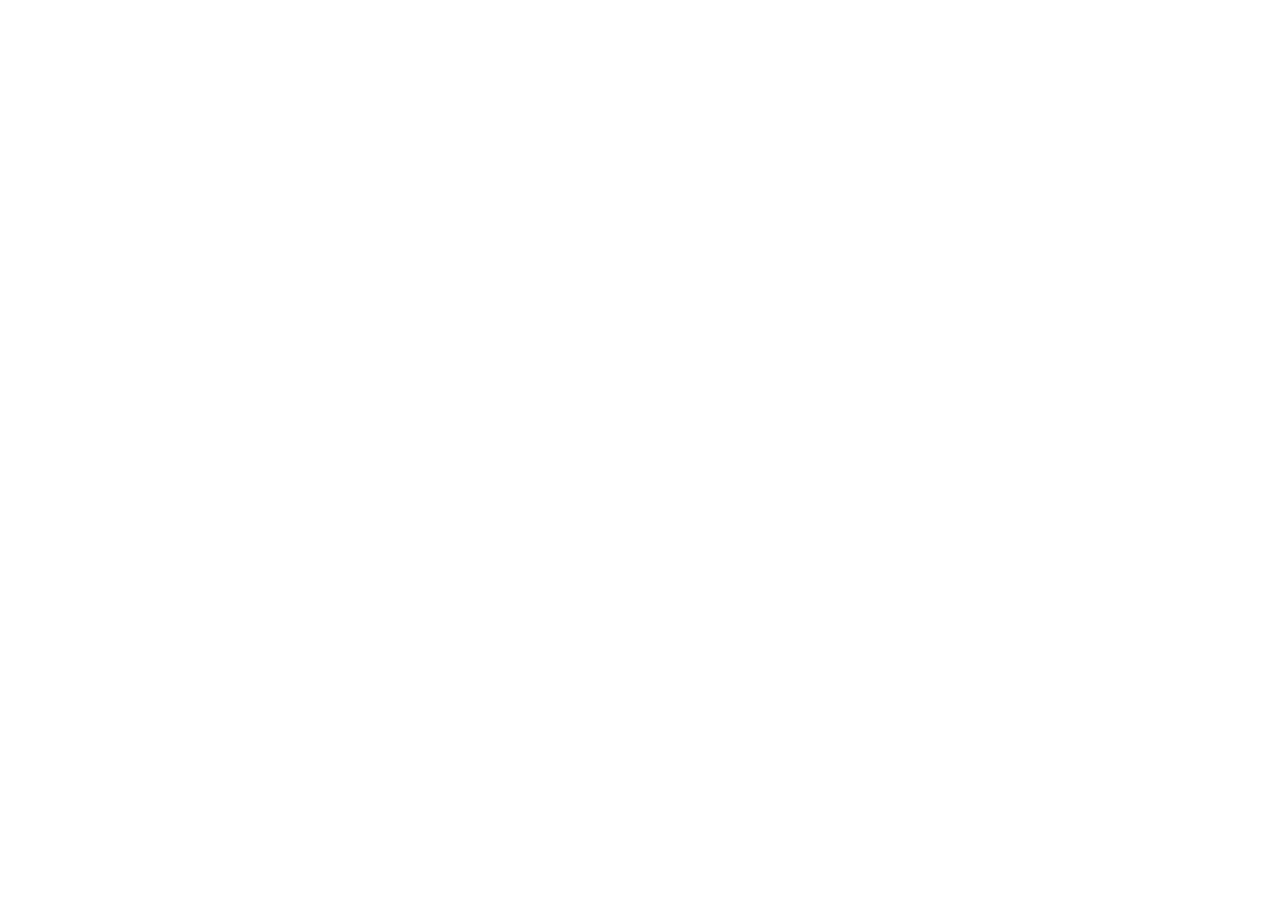
==== index.html @ ce31a36b "feat(arquivos): adiciona os arquivos de estruturação do site" ====
<!DOCTYPE html>
<html lang="en">

<head>
    <meta charset="UTF-8">
    <meta name="viewport" content="width=device-width, initial-scale=1.0">
    <link rel="stylesheet" href="style.css">

    <title>Página Inicial</title>
</head>

<body>
    <div>
        
    </div>
</body>

</html>
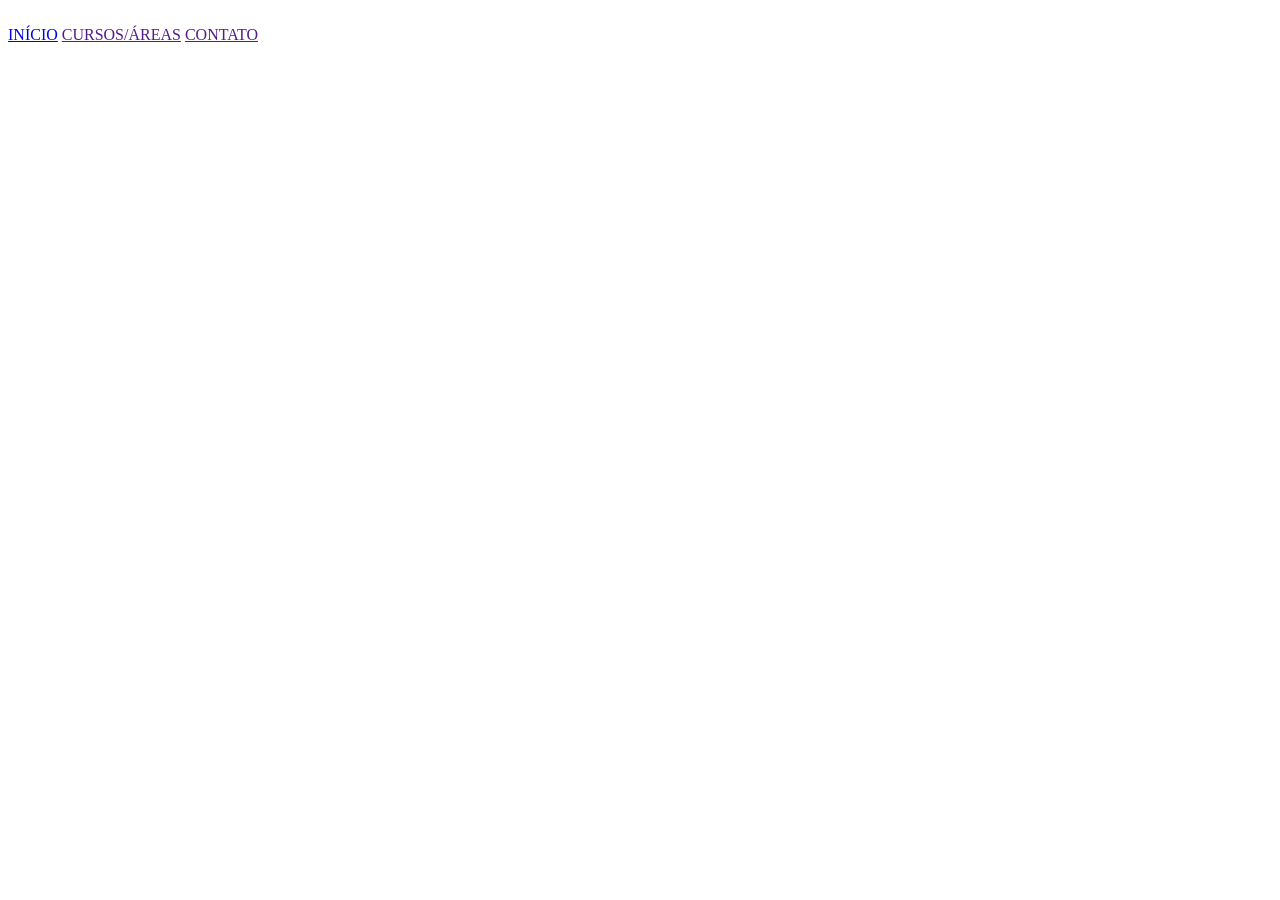
==== commit 0df45fc3: "feat: add navbar, logo, links no index.html" ====
--- a/index.html
+++ b/index.html
@@ -9,10 +9,23 @@
     <title>Página Inicial</title>
 </head>
 
-<body>
-    <div>
+<body id="content">
+    <section>
+        <nav id="navbar">
+            <div class="logo">
+                <img src="img/logo.jpg" alt="">
+            </div>
+            <div class="links">
+                <a href="index.html">INÍCIO</a>
+                <a href="">CURSOS/ÁREAS</a>
+                <a href="">CONTATO</a>
+            </div>
+        </nav>
+    </section>
+
+    <section>
         
-    </div>
+    </section>
 </body>
 
 </html>
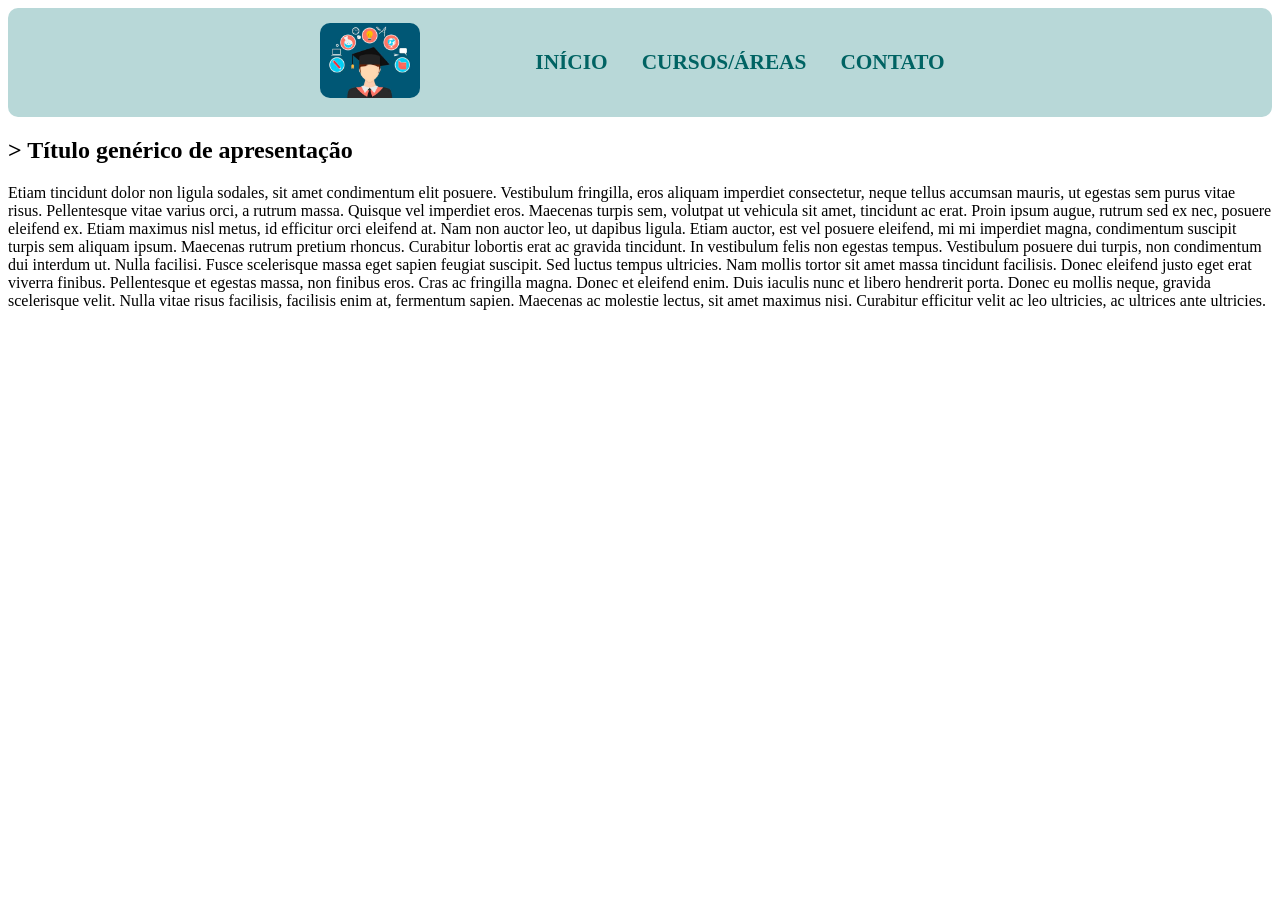
==== commit 4298d8e2: "feat: inserção de conteúdos no index.html" ====
--- a/index.html
+++ b/index.html
@@ -9,8 +9,8 @@
     <title>Página Inicial</title>
 </head>
 
-<body id="content">
-    <section>
+<body>
+    <section id="content">
         <nav id="navbar">
             <div class="logo">
                 <img src="img/logo.jpg" alt="">
@@ -24,7 +24,27 @@
     </section>
 
     <section>
-        
+        <div>
+            <h1 class="title">> Título genérico de apresentação</h1>
+            <p class="text-content">
+                Etiam tincidunt dolor non ligula sodales, sit amet condimentum elit posuere. Vestibulum fringilla, eros
+                aliquam imperdiet consectetur, neque tellus accumsan mauris, ut egestas sem purus vitae risus.
+                Pellentesque vitae varius orci, a rutrum massa. Quisque vel imperdiet eros. Maecenas turpis sem,
+                volutpat ut vehicula sit amet, tincidunt ac erat. Proin ipsum augue, rutrum sed ex nec, posuere eleifend
+                ex. Etiam maximus nisl metus, id efficitur orci eleifend at. Nam non auctor leo, ut dapibus ligula.
+                Etiam auctor, est vel posuere eleifend, mi mi imperdiet magna, condimentum suscipit turpis sem aliquam
+                ipsum. Maecenas rutrum pretium rhoncus. Curabitur lobortis erat ac gravida tincidunt. In vestibulum
+                felis non egestas tempus.
+
+                Vestibulum posuere dui turpis, non condimentum dui interdum ut. Nulla facilisi. Fusce scelerisque massa
+                eget sapien feugiat suscipit. Sed luctus tempus ultricies. Nam mollis tortor sit amet massa tincidunt
+                facilisis. Donec eleifend justo eget erat viverra finibus. Pellentesque et egestas massa, non finibus
+                eros. Cras ac fringilla magna. Donec et eleifend enim. Duis iaculis nunc et libero hendrerit porta.
+                Donec eu mollis neque, gravida scelerisque velit. Nulla vitae risus facilisis, facilisis enim at,
+                fermentum sapien. Maecenas ac molestie lectus, sit amet maximus nisi. Curabitur efficitur velit ac leo
+                ultricies, ac ultrices ante ultricies.
+            </p>
+        </div>
     </section>
 </body>
 
--- a/style.css
+++ b/style.css
@@ -0,0 +1,36 @@
+#content {
+    display: flex;
+    justify-content: center;
+}
+
+#navbar {
+    display: flex;
+    justify-content: center;
+    align-items: center;
+    padding: 15px;
+    background-color: rgb(184, 216, 216);
+    border-radius: 10px;
+    width: 100%;
+}
+
+#navbar .links {
+    margin-left: 100px;
+}
+
+#navbar .links a {
+    color: rgb(0, 99, 99);
+    font-weight: 600;
+    font-size: 16pt;
+    padding: 15px;
+    text-decoration: none;
+}
+
+#navbar .logo img{
+    width: 100px;
+    border-radius: 10px;
+}
+
+#navbar a:hover {
+    color: rgb(0, 146, 146);
+    text-decoration: underline;
+}
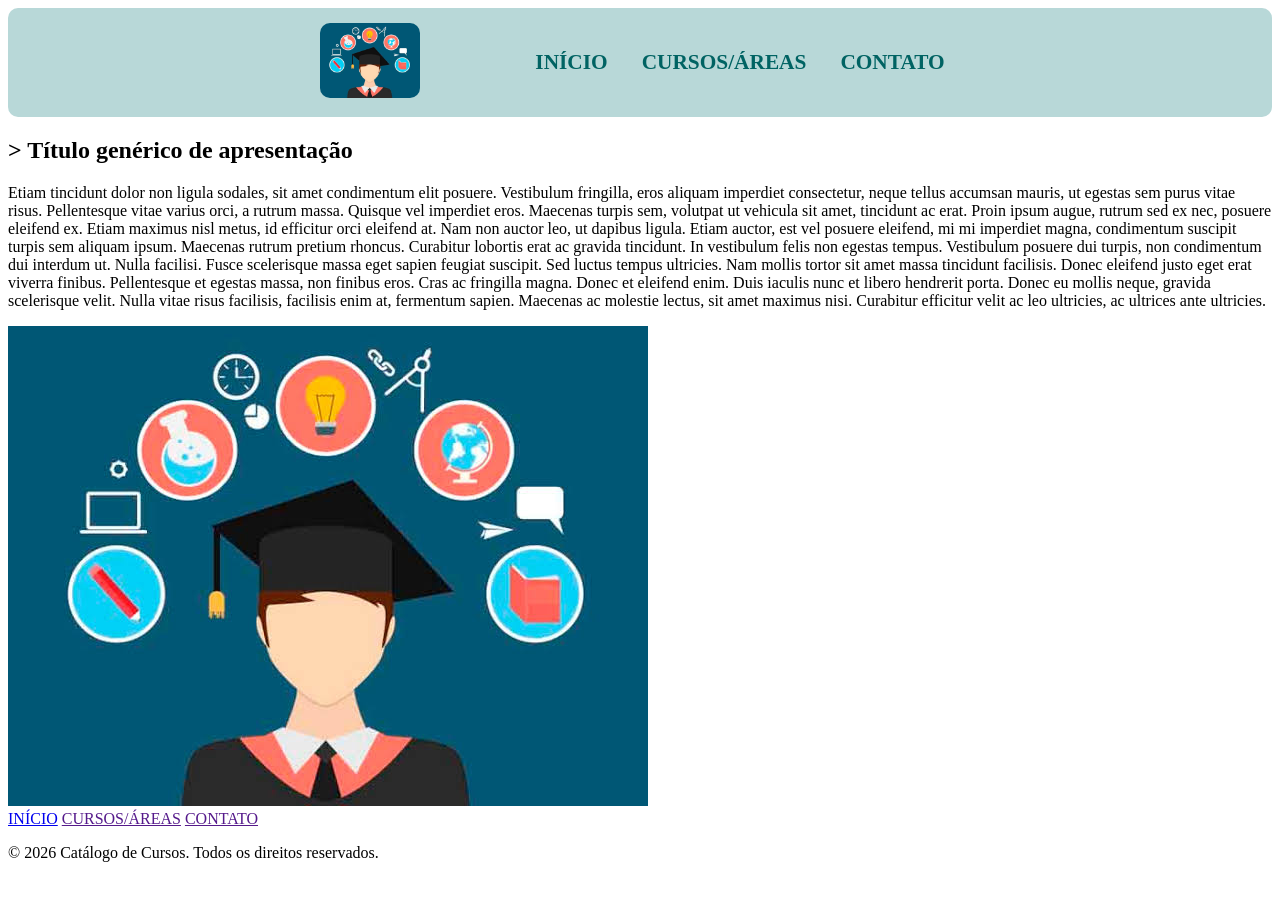
==== commit b8666fc2: "feat: criação de footer no site" ====
--- a/index.html
+++ b/index.html
@@ -46,6 +46,22 @@
             </p>
         </div>
     </section>
+
+    <section>
+        <footer id="footer">
+            <div class="logo">
+                <img src="img/logo.jpg" alt="">
+            </div>
+            <div class="links">
+                <a href="index.html">INÍCIO</a>
+                <a href="">CURSOS/ÁREAS</a>
+                <a href="">CONTATO</a>
+            </div>
+
+            <p class="copy">© 2026 Catálogo de Cursos. Todos os direitos reservados.</p>
+        </footer>
+
+    </section>
 </body>
 
 </html>
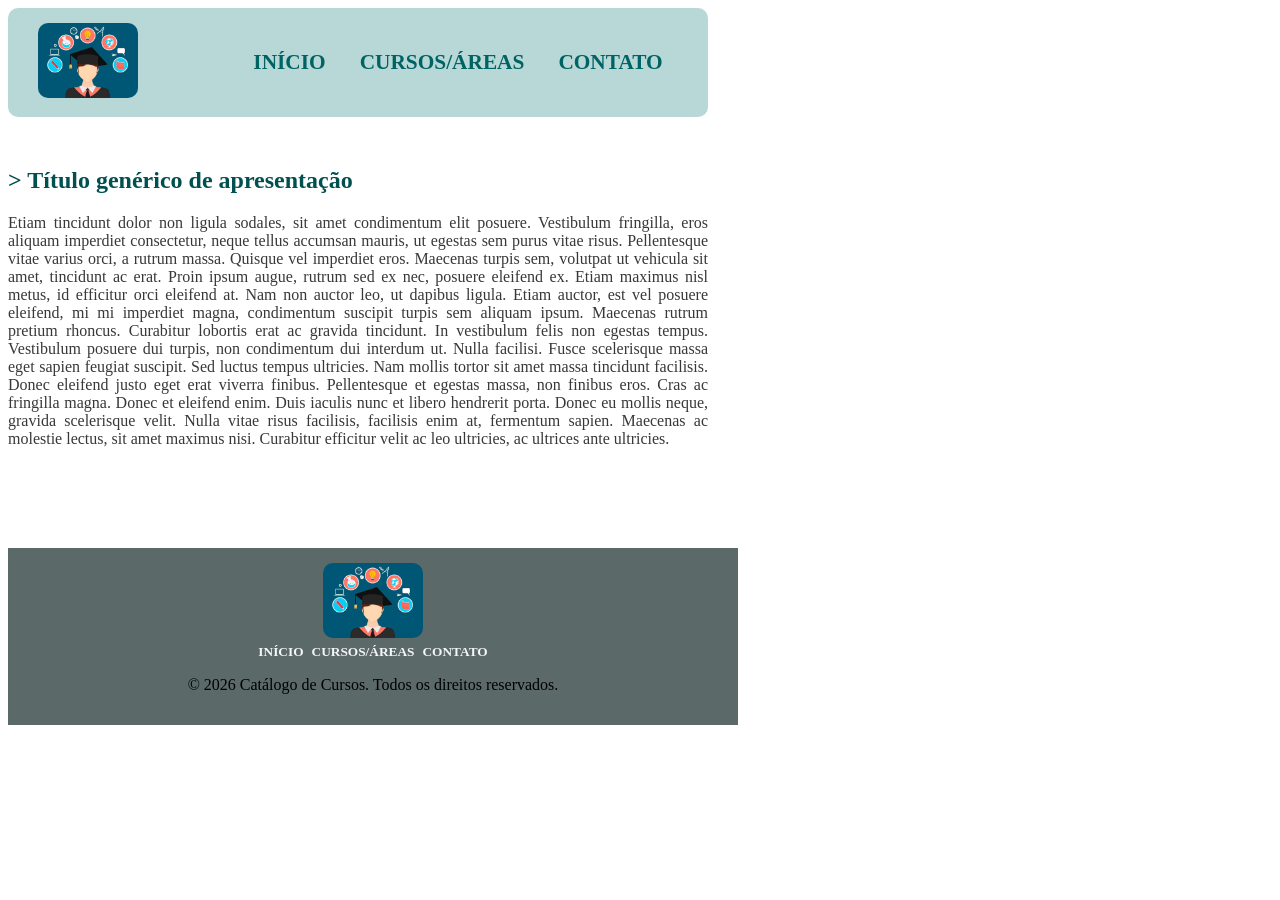
==== commit cbd27e8a: "fix: conserta os links da navbar no index.html bem como outras correções" ====
--- a/index.html
+++ b/index.html
@@ -17,8 +17,8 @@
             </div>
             <div class="links">
                 <a href="index.html">INÍCIO</a>
-                <a href="">CURSOS/ÁREAS</a>
-                <a href="">CONTATO</a>
+                <a href="cursos.html">CURSOS/ÁREAS</a>
+                <a href="contato.html">CONTATO</a>
             </div>
         </nav>
     </section>
--- a/style.css
+++ b/style.css
@@ -1,6 +1,11 @@
+body {
+    width: 700px;
+}
+
 #content {
     display: flex;
     justify-content: center;
+    margin-bottom: 50px;
 }
 
 #navbar {
@@ -25,7 +30,7 @@
     text-decoration: none;
 }
 
-#navbar .logo img{
+#navbar .logo img {
     width: 100px;
     border-radius: 10px;
 }
@@ -33,4 +38,250 @@
 #navbar a:hover {
     color: rgb(0, 146, 146);
     text-decoration: underline;
+}
+
+/*conteúdo*/
+.title {
+    color: rgb(0, 80, 80);
+}
+
+.text-content {
+    text-align: justify;
+    font-size: 12pt;
+    color: rgb(56, 56, 56);
+}
+
+/*footer*/
+#footer {
+    margin-top: 100px;
+    padding: 15px;
+    background-color: rgb(91, 105, 105);
+    width: 100%;
+        text-align: center;
+
+}
+
+#footer .links a {
+    color: rgb(245, 245, 245);
+    font-weight: 600;
+    font-size: 10pt;
+    padding: 2px;
+    text-decoration: none;
+}
+
+#footer .logo img {
+    width: 100px;
+    border-radius: 10px;
+}
+
+#footer a:hover {
+    color: rgb(218, 218, 218);
+    text-decoration: underline;
+}
+
+/*contato*/
+#contato {
+    padding: 40px 20px;
+    max-width: 1000px;
+    margin: 0 auto;
+}
+
+#contato h1 {
+    text-align: center;
+    margin-bottom: 10px;
+}
+
+#contato p {
+    text-align: center;
+    margin-bottom: 30px;
+}
+
+.contato-container {
+    display: flex;
+    justify-content: space-between;
+    gap: 40px;
+    flex-wrap: wrap;
+}
+
+#form-contato {
+    display: flex;
+    flex-direction: column;
+    flex: 1;
+    min-width: 280px;
+}
+
+#form-contato label {
+    margin-top: 15px;
+    margin-bottom: 5px;
+    font-weight: bold;
+}
+
+#form-contato input,
+#form-contato textarea {
+    padding: 10px;
+    border: 1px solid #ccc;
+    border-radius: 5px;
+    font-size: 16px;
+}
+
+#form-contato textarea {
+    height: 120px;
+    resize: none;
+}
+
+#form-contato button {
+    margin-top: 20px;
+    padding: 12px;
+    background-color: #333;
+    color: #fff;
+    border: none;
+    border-radius: 5px;
+    cursor: pointer;
+    font-size: 16px;
+}
+
+#form-contato button:hover {
+    background-color: #555;
+}
+
+.info-contato {
+    flex: 1;
+    min-width: 280px;
+}
+
+.info-contato h2 {
+    margin-bottom: 15px;
+}
+
+.info-contato p {
+    text-align: left;
+    margin-bottom: 10px;
+}
+
+/*cursos*/
+#cursos {
+    padding: 40px 20px;
+    max-width: 1000px;
+    margin: 0 auto;
+}
+
+#cursos h1 {
+    text-align: center;
+    margin-bottom: 10px;
+}
+
+#cursos > p {
+    text-align: center;
+    margin-bottom: 30px;
+}
+
+.cursos-container {
+    display: flex;
+    flex-wrap: wrap;
+    justify-content: center;
+    gap: 25px;
+}
+
+.curso-card {
+    background-color: #f4f4f4;
+    border-radius: 8px;
+    padding: 20px;
+    width: 280px;
+    box-shadow: 0 2px 6px rgba(0, 0, 0, 0.1);
+}
+
+.curso-card img {
+    width: 100%;
+    height: 160px;
+    object-fit: cover;
+    border-radius: 5px;
+    margin-bottom: 15px;
+}
+
+.curso-card h2 {
+    font-size: 20px;
+    margin-bottom: 10px;
+}
+
+.curso-card p {
+    font-size: 15px;
+    margin-bottom: 15px;
+}
+
+.curso-card a {
+    display: inline-block;
+    background-color: #333;
+    color: #fff;
+    text-decoration: none;
+    padding: 8px 14px;
+    border-radius: 5px;
+    font-size: 14px;
+}
+
+.curso-card a:hover {
+    background-color: #555;
+}
+
+/*versão expandida de curso*/
+#curso-detalhe {
+    padding: 40px 20px;
+    max-width: 900px;
+    margin: 0 auto;
+}
+
+.curso-header {
+    display: flex;
+    align-items: center;
+    gap: 25px;
+    margin-bottom: 30px;
+    flex-wrap: wrap;
+}
+
+.curso-header img {
+    width: 250px;
+    height: 180px;
+    object-fit: cover;
+    border-radius: 8px;
+}
+
+.curso-header h1 {
+    margin-bottom: 8px;
+}
+
+.curso-info {
+    color: #666;
+    font-size: 15px;
+}
+
+.curso-conteudo h2 {
+    margin-top: 25px;
+    margin-bottom: 10px;
+}
+
+.curso-conteudo p {
+    margin-bottom: 15px;
+    line-height: 1.6;
+}
+
+.curso-conteudo ul {
+    margin-bottom: 15px;
+    padding-left: 20px;
+}
+
+.curso-conteudo li {
+    margin-bottom: 8px;
+}
+
+.btn-voltar {
+    display: inline-block;
+    margin-top: 20px;
+    background-color: #333;
+    color: #fff;
+    text-decoration: none;
+    padding: 10px 18px;
+    border-radius: 5px;
+}
+
+.btn-voltar:hover {
+    background-color: #555;
 }
